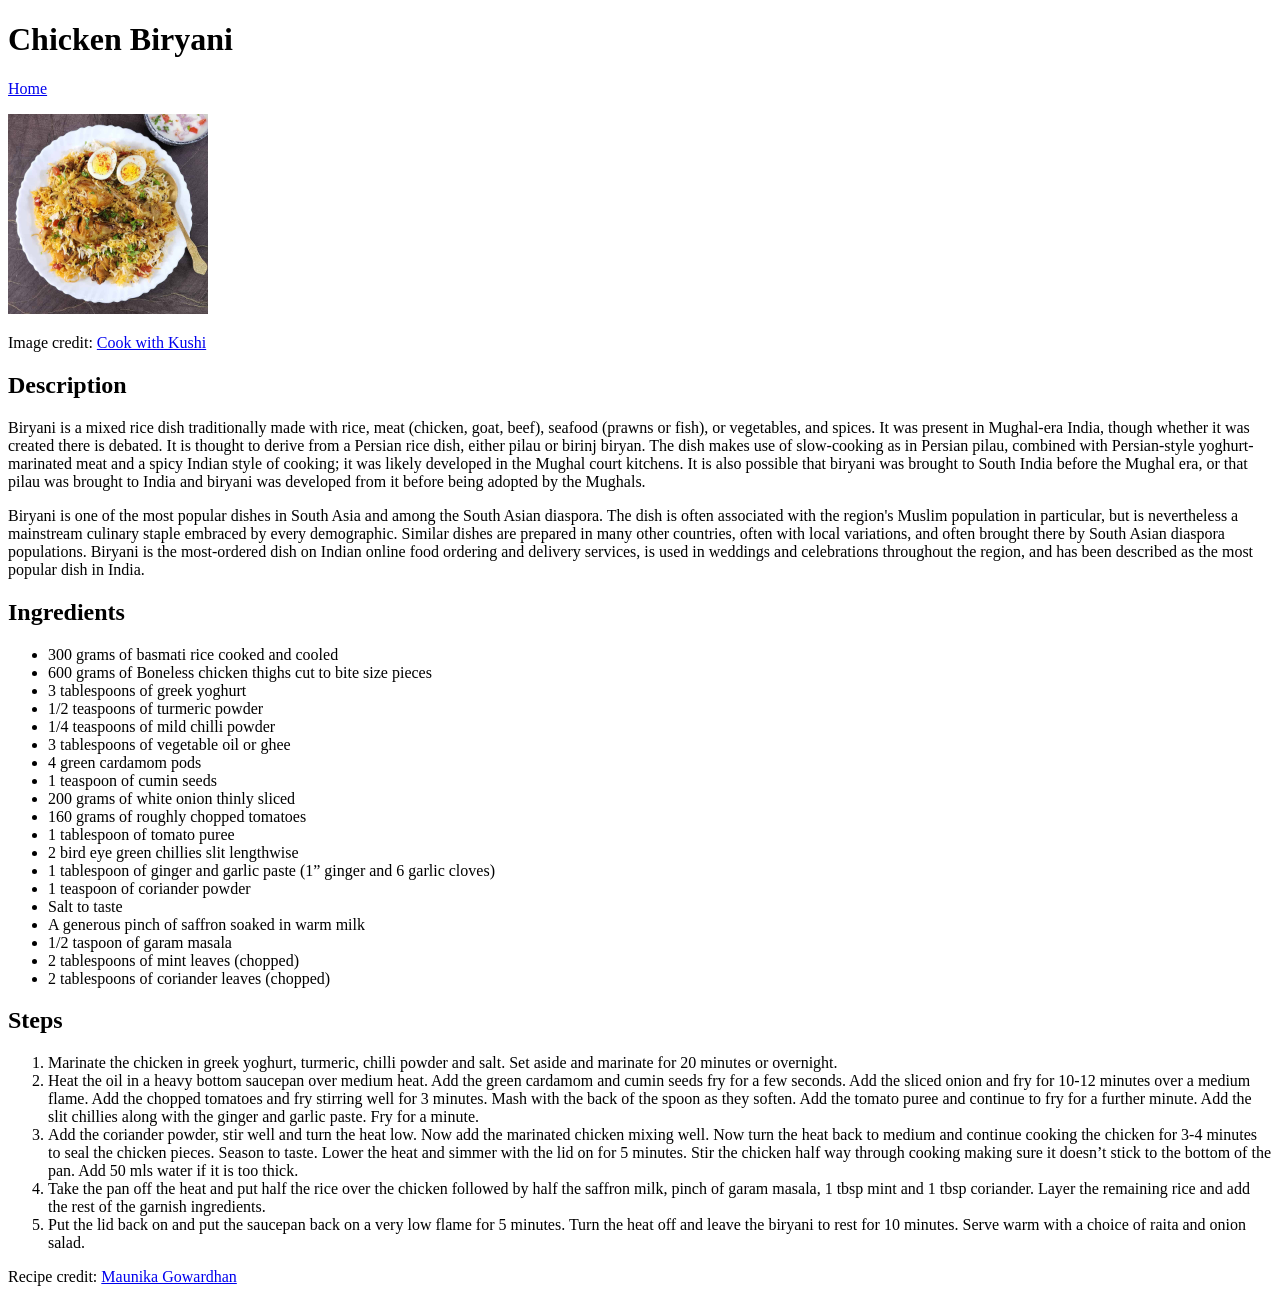
==== recipes/chicken-biryani.html @ 711c03db "Update contents of the website, recipe added for chicken biryani New folder created to store any med" ====
<!DOCTYPE html>
<html lang="en">
<head>
    <meta charset="UTF-8">
    <meta name="viewport" content="width=device-width, initial-scale=1.0">
    <title>Document</title>
</head>
<body>
    <h1>Chicken Biryani</h1>
    <a href="../index.html">Home</a>
    <p></p>
    <img src="../media/chicken-biryani.jpg" alt="a delicious image of chicken biryani" height="200">
    <p>Image credit: <a href="https://www.cookwithkushi.com/" target="_blank" rel="noreferrer">Cook with Kushi</a></p>

    <h2>Description</h2>
    <p>Biryani is a mixed rice dish traditionally made with rice, meat (chicken, goat, beef), seafood (prawns or fish), or vegetables, and spices. It was present in Mughal-era India, though whether it was created there is debated. It is thought to derive from a Persian rice dish, either pilau or birinj biryan. The dish makes use of slow-cooking as in Persian pilau, combined with Persian-style yoghurt-marinated meat and a spicy Indian style of cooking; it was likely developed in the Mughal court kitchens. It is also possible that biryani was brought to South India before the Mughal era, or that pilau was brought to India and biryani was developed from it before being adopted by the Mughals.</p>
    <p>Biryani is one of the most popular dishes in South Asia and among the South Asian diaspora. The dish is often associated with the region's Muslim population in particular, but is nevertheless a mainstream culinary staple embraced by every demographic. Similar dishes are prepared in many other countries, often with local variations, and often brought there by South Asian diaspora populations. Biryani is the most-ordered dish on Indian online food ordering and delivery services, is used in weddings and celebrations throughout the region, and has been described as the most popular dish in India.</p>

    <h2>Ingredients</h2>
    <ul>
        <li>300 grams of basmati rice cooked and cooled</li>
        <li>600 grams of Boneless chicken thighs cut to bite size pieces</li>
        <li>3 tablespoons of greek yoghurt</li>
        <li>1/2 teaspoons of turmeric powder</li>
        <li>1/4 teaspoons of mild chilli powder</li>
        <li>3 tablespoons of vegetable oil or ghee</li>
        <li>4 green cardamom pods</li>
        <li>1 teaspoon of cumin seeds</li>
        <li>200 grams of white onion thinly sliced</li>
        <li>160 grams of roughly chopped tomatoes</li>
        <li>1 tablespoon of tomato puree</li>
        <li>2 bird eye green chillies slit lengthwise</li>
        <li>1 tablespoon of ginger and garlic paste (1” ginger and 6 garlic cloves)</li>
        <li>1 teaspoon of coriander powder</li>
        <li>Salt to taste</li>
        <li>A generous pinch of saffron soaked in warm milk</li>
        <li>1/2 taspoon of garam masala</li>
        <li>2 tablespoons of mint leaves (chopped)</li>
        <li>2 tablespoons of coriander leaves (chopped)</li>
    </ul>

    <h2>Steps</h2>
    <ol>
        <li>Marinate the chicken in greek yoghurt, turmeric, chilli powder and salt. Set aside and marinate for 20 minutes or overnight.</li>
        <li>Heat the oil in a heavy bottom saucepan over medium heat.  Add the green cardamom and cumin seeds fry for a few seconds. Add the sliced onion and fry for 10-12 minutes over a medium flame. Add the chopped tomatoes and fry stirring well for 3 minutes. Mash with the back of the spoon as they soften. Add the tomato puree and continue to fry for a further minute. Add the slit chillies along with the ginger and garlic paste. Fry for a minute.</li>
        <li>Add the coriander powder, stir well and turn the heat low. Now add the marinated chicken mixing well. Now turn the heat back to medium and continue cooking the chicken for 3-4 minutes to seal the chicken pieces. Season to taste. Lower the heat and simmer with the lid on for 5 minutes. Stir the chicken half way through cooking making sure it doesn’t stick to the bottom of the pan. Add 50 mls water if it is too thick.</li>
        <li>Take the pan off the heat and put half the rice over the chicken followed by half the saffron milk, pinch of garam masala, 1 tbsp mint and 1 tbsp coriander. Layer the remaining rice and add the rest of the garnish ingredients.</li>
        <li>Put the lid back on and put the saucepan back on a very low flame for 5 minutes. Turn the heat off and leave the biryani to rest for 10 minutes. Serve warm with a choice of raita and onion salad.</li>
    </ol>

    <p></p>

    <p>Recipe credit: <a href="https://maunikagowardhan.co.uk/" target="_blank" rel="noreferrer">Maunika Gowardhan</a></p>
</body>
</html>
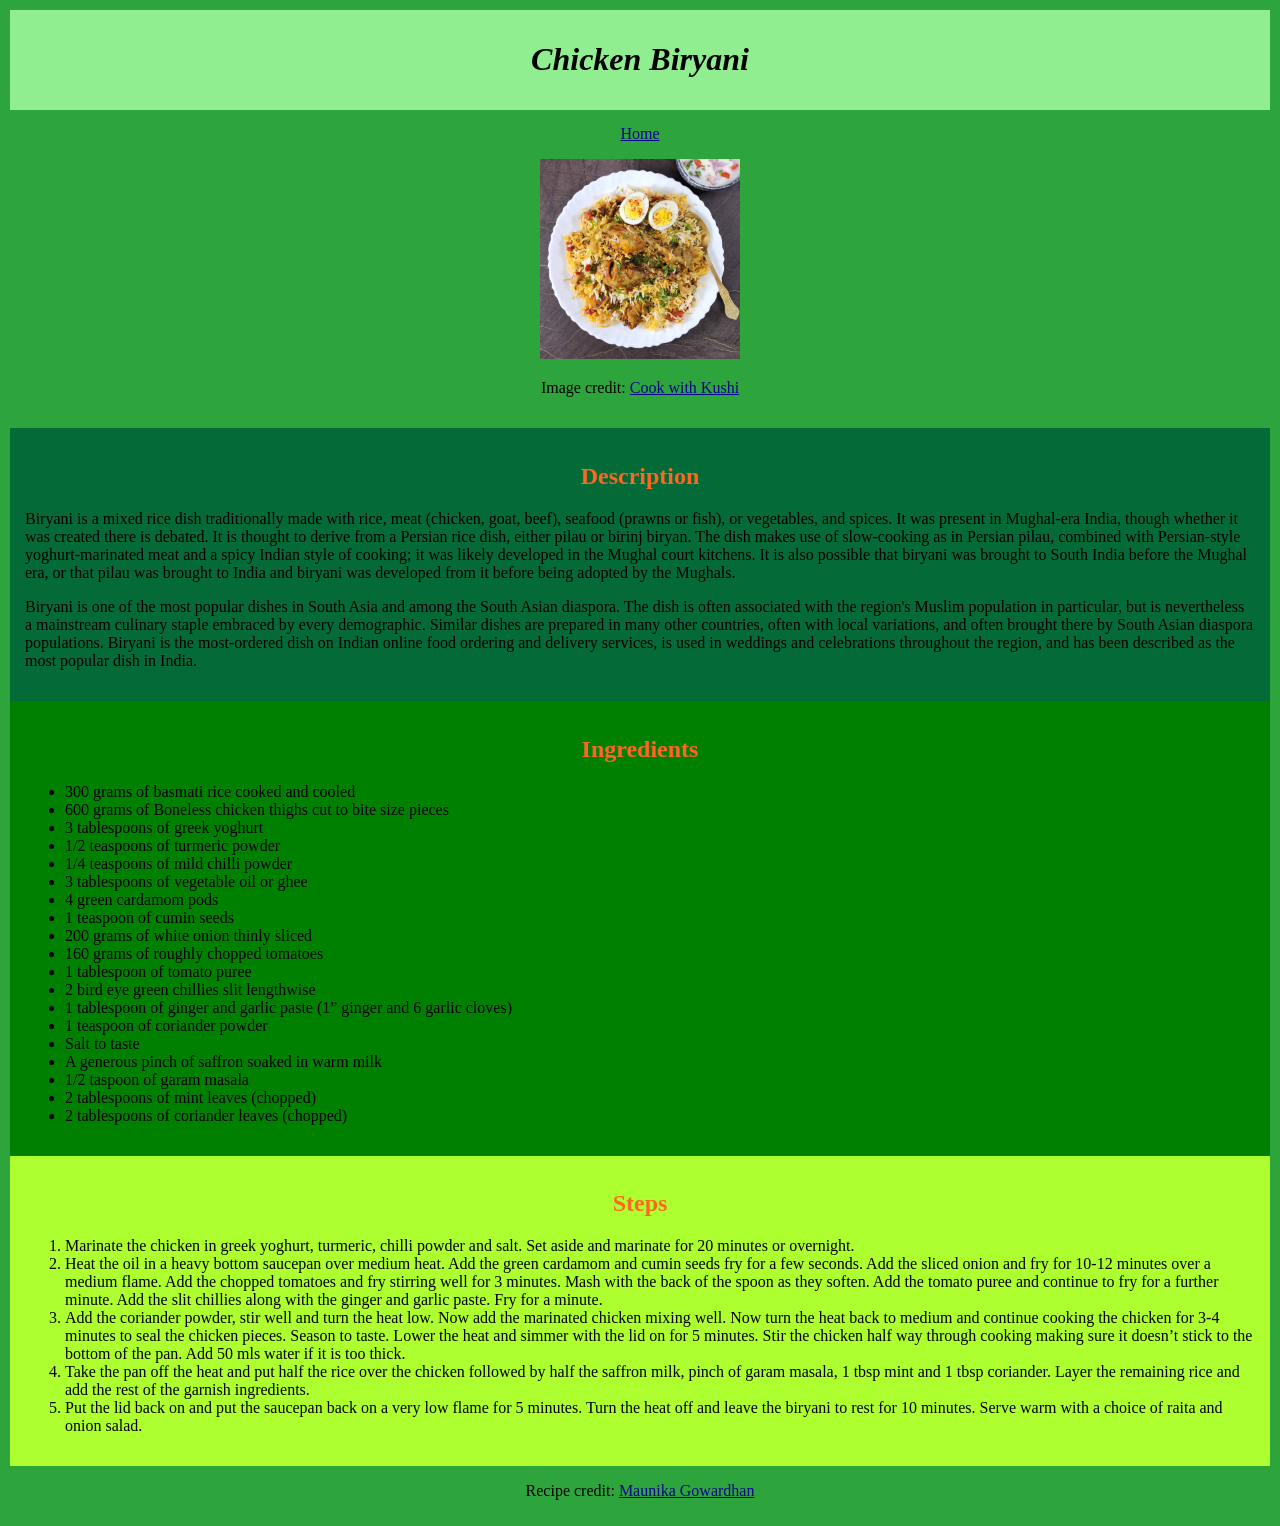
==== commit f04ae2f8: "Add styling for the chicken biryani recipe webpage made the website use a color scheme similar to th" ====
--- a/recipes/chicken-biryani.html
+++ b/recipes/chicken-biryani.html
@@ -3,53 +3,67 @@
 <head>
     <meta charset="UTF-8">
     <meta name="viewport" content="width=device-width, initial-scale=1.0">
-    <title>Document</title>
+    <title>Chicken Biryani</title>
+
+    <link rel="stylesheet" href="chicken-biryani.css">
 </head>
+
 <body>
-    <h1>Chicken Biryani</h1>
-    <a href="../index.html">Home</a>
-    <p></p>
-    <img src="../media/chicken-biryani.jpg" alt="a delicious image of chicken biryani" height="200">
-    <p>Image credit: <a href="https://www.cookwithkushi.com/" target="_blank" rel="noreferrer">Cook with Kushi</a></p>
+    <div id="header-container">
+        <h1>Chicken Biryani</h1>
+    </div>
 
-    <h2>Description</h2>
-    <p>Biryani is a mixed rice dish traditionally made with rice, meat (chicken, goat, beef), seafood (prawns or fish), or vegetables, and spices. It was present in Mughal-era India, though whether it was created there is debated. It is thought to derive from a Persian rice dish, either pilau or birinj biryan. The dish makes use of slow-cooking as in Persian pilau, combined with Persian-style yoghurt-marinated meat and a spicy Indian style of cooking; it was likely developed in the Mughal court kitchens. It is also possible that biryani was brought to South India before the Mughal era, or that pilau was brought to India and biryani was developed from it before being adopted by the Mughals.</p>
-    <p>Biryani is one of the most popular dishes in South Asia and among the South Asian diaspora. The dish is often associated with the region's Muslim population in particular, but is nevertheless a mainstream culinary staple embraced by every demographic. Similar dishes are prepared in many other countries, often with local variations, and often brought there by South Asian diaspora populations. Biryani is the most-ordered dish on Indian online food ordering and delivery services, is used in weddings and celebrations throughout the region, and has been described as the most popular dish in India.</p>
+    <div id="home-link-and-image-with-credit">
+        <a href="../index.html">Home</a>
+        <p></p>
+        <img src="../media/chicken-biryani.jpg" alt="a delicious image of chicken biryani" height="200">
+        <p>Image credit: <a href="https://www.cookwithkushi.com/" target="_blank" rel="noreferrer">Cook with Kushi</a></p>
+    </div>
 
-    <h2>Ingredients</h2>
-    <ul>
-        <li>300 grams of basmati rice cooked and cooled</li>
-        <li>600 grams of Boneless chicken thighs cut to bite size pieces</li>
-        <li>3 tablespoons of greek yoghurt</li>
-        <li>1/2 teaspoons of turmeric powder</li>
-        <li>1/4 teaspoons of mild chilli powder</li>
-        <li>3 tablespoons of vegetable oil or ghee</li>
-        <li>4 green cardamom pods</li>
-        <li>1 teaspoon of cumin seeds</li>
-        <li>200 grams of white onion thinly sliced</li>
-        <li>160 grams of roughly chopped tomatoes</li>
-        <li>1 tablespoon of tomato puree</li>
-        <li>2 bird eye green chillies slit lengthwise</li>
-        <li>1 tablespoon of ginger and garlic paste (1” ginger and 6 garlic cloves)</li>
-        <li>1 teaspoon of coriander powder</li>
-        <li>Salt to taste</li>
-        <li>A generous pinch of saffron soaked in warm milk</li>
-        <li>1/2 taspoon of garam masala</li>
-        <li>2 tablespoons of mint leaves (chopped)</li>
-        <li>2 tablespoons of coriander leaves (chopped)</li>
-    </ul>
+    <div class="content" id="description-content">
+        <h2>Description</h2>
+        <p>Biryani is a mixed rice dish traditionally made with rice, meat (chicken, goat, beef), seafood (prawns or fish), or vegetables, and spices. It was present in Mughal-era India, though whether it was created there is debated. It is thought to derive from a Persian rice dish, either pilau or birinj biryan. The dish makes use of slow-cooking as in Persian pilau, combined with Persian-style yoghurt-marinated meat and a spicy Indian style of cooking; it was likely developed in the Mughal court kitchens. It is also possible that biryani was brought to South India before the Mughal era, or that pilau was brought to India and biryani was developed from it before being adopted by the Mughals.</p>
+        <p>Biryani is one of the most popular dishes in South Asia and among the South Asian diaspora. The dish is often associated with the region's Muslim population in particular, but is nevertheless a mainstream culinary staple embraced by every demographic. Similar dishes are prepared in many other countries, often with local variations, and often brought there by South Asian diaspora populations. Biryani is the most-ordered dish on Indian online food ordering and delivery services, is used in weddings and celebrations throughout the region, and has been described as the most popular dish in India.</p>
+    </div>
 
-    <h2>Steps</h2>
-    <ol>
-        <li>Marinate the chicken in greek yoghurt, turmeric, chilli powder and salt. Set aside and marinate for 20 minutes or overnight.</li>
-        <li>Heat the oil in a heavy bottom saucepan over medium heat.  Add the green cardamom and cumin seeds fry for a few seconds. Add the sliced onion and fry for 10-12 minutes over a medium flame. Add the chopped tomatoes and fry stirring well for 3 minutes. Mash with the back of the spoon as they soften. Add the tomato puree and continue to fry for a further minute. Add the slit chillies along with the ginger and garlic paste. Fry for a minute.</li>
-        <li>Add the coriander powder, stir well and turn the heat low. Now add the marinated chicken mixing well. Now turn the heat back to medium and continue cooking the chicken for 3-4 minutes to seal the chicken pieces. Season to taste. Lower the heat and simmer with the lid on for 5 minutes. Stir the chicken half way through cooking making sure it doesn’t stick to the bottom of the pan. Add 50 mls water if it is too thick.</li>
-        <li>Take the pan off the heat and put half the rice over the chicken followed by half the saffron milk, pinch of garam masala, 1 tbsp mint and 1 tbsp coriander. Layer the remaining rice and add the rest of the garnish ingredients.</li>
-        <li>Put the lid back on and put the saucepan back on a very low flame for 5 minutes. Turn the heat off and leave the biryani to rest for 10 minutes. Serve warm with a choice of raita and onion salad.</li>
-    </ol>
+    <div class="content" id="ingredients-content">
+        <h2>Ingredients</h2>
+        <ul>
+            <li>300 grams of basmati rice cooked and cooled</li>
+            <li>600 grams of Boneless chicken thighs cut to bite size pieces</li>
+            <li>3 tablespoons of greek yoghurt</li>
+            <li>1/2 teaspoons of turmeric powder</li>
+            <li>1/4 teaspoons of mild chilli powder</li>
+            <li>3 tablespoons of vegetable oil or ghee</li>
+            <li>4 green cardamom pods</li>
+            <li>1 teaspoon of cumin seeds</li>
+            <li>200 grams of white onion thinly sliced</li>
+            <li>160 grams of roughly chopped tomatoes</li>
+            <li>1 tablespoon of tomato puree</li>
+            <li>2 bird eye green chillies slit lengthwise</li>
+            <li>1 tablespoon of ginger and garlic paste (1” ginger and 6 garlic cloves)</li>
+            <li>1 teaspoon of coriander powder</li>
+            <li>Salt to taste</li>
+            <li>A generous pinch of saffron soaked in warm milk</li>
+            <li>1/2 taspoon of garam masala</li>
+            <li>2 tablespoons of mint leaves (chopped)</li>
+            <li>2 tablespoons of coriander leaves (chopped)</li>
+        </ul>
+    </div>
+
+    <div class="content" id="steps-content">
+        <h2>Steps</h2>
+        <ol>
+            <li>Marinate the chicken in greek yoghurt, turmeric, chilli powder and salt. Set aside and marinate for 20 minutes or overnight.</li>
+            <li>Heat the oil in a heavy bottom saucepan over medium heat.  Add the green cardamom and cumin seeds fry for a few seconds. Add the sliced onion and fry for 10-12 minutes over a medium flame. Add the chopped tomatoes and fry stirring well for 3 minutes. Mash with the back of the spoon as they soften. Add the tomato puree and continue to fry for a further minute. Add the slit chillies along with the ginger and garlic paste. Fry for a minute.</li>
+            <li>Add the coriander powder, stir well and turn the heat low. Now add the marinated chicken mixing well. Now turn the heat back to medium and continue cooking the chicken for 3-4 minutes to seal the chicken pieces. Season to taste. Lower the heat and simmer with the lid on for 5 minutes. Stir the chicken half way through cooking making sure it doesn’t stick to the bottom of the pan. Add 50 mls water if it is too thick.</li>
+            <li>Take the pan off the heat and put half the rice over the chicken followed by half the saffron milk, pinch of garam masala, 1 tbsp mint and 1 tbsp coriander. Layer the remaining rice and add the rest of the garnish ingredients.</li>
+            <li>Put the lid back on and put the saucepan back on a very low flame for 5 minutes. Turn the heat off and leave the biryani to rest for 10 minutes. Serve warm with a choice of raita and onion salad.</li>
+        </ol>
+    </div>
 
     <p></p>
 
-    <p>Recipe credit: <a href="https://maunikagowardhan.co.uk/" target="_blank" rel="noreferrer">Maunika Gowardhan</a></p>
+    <p style="text-align: center">Recipe credit: <a href="https://maunikagowardhan.co.uk/" target="_blank" rel="noreferrer">Maunika Gowardhan</a></p>
 </body>
 </html>
--- a/recipes/chicken-biryani.css
+++ b/recipes/chicken-biryani.css
@@ -0,0 +1,58 @@
+body
+{
+    margin: 0px;
+    background-color: rgb(46, 165, 60);
+    padding: 10px;
+}
+
+h1
+{
+    text-align: center;
+    font-family: Cambria, Cochin, Georgia, Times, 'Times New Roman', serif;
+    font-style: italic;
+}
+
+h2
+{
+    text-align: center;
+}
+
+#header-container
+{
+    background-color: lightgreen;
+    padding: 10px;
+}
+
+#home-link-and-image-with-credit
+{
+    padding: 15px;
+    text-align: center;
+}
+
+#description-content
+{
+    padding: 15px;
+    background-color: #046A38;
+}
+
+#ingredients-content
+{
+    padding: 15px;
+    background-color: green;
+}
+
+#steps-content
+{
+    padding: 15px;
+    background-color: greenyellow;
+}
+
+.content h2
+{
+    color: #FF671F;
+}
+
+a
+{
+    color: #06038D;
+}
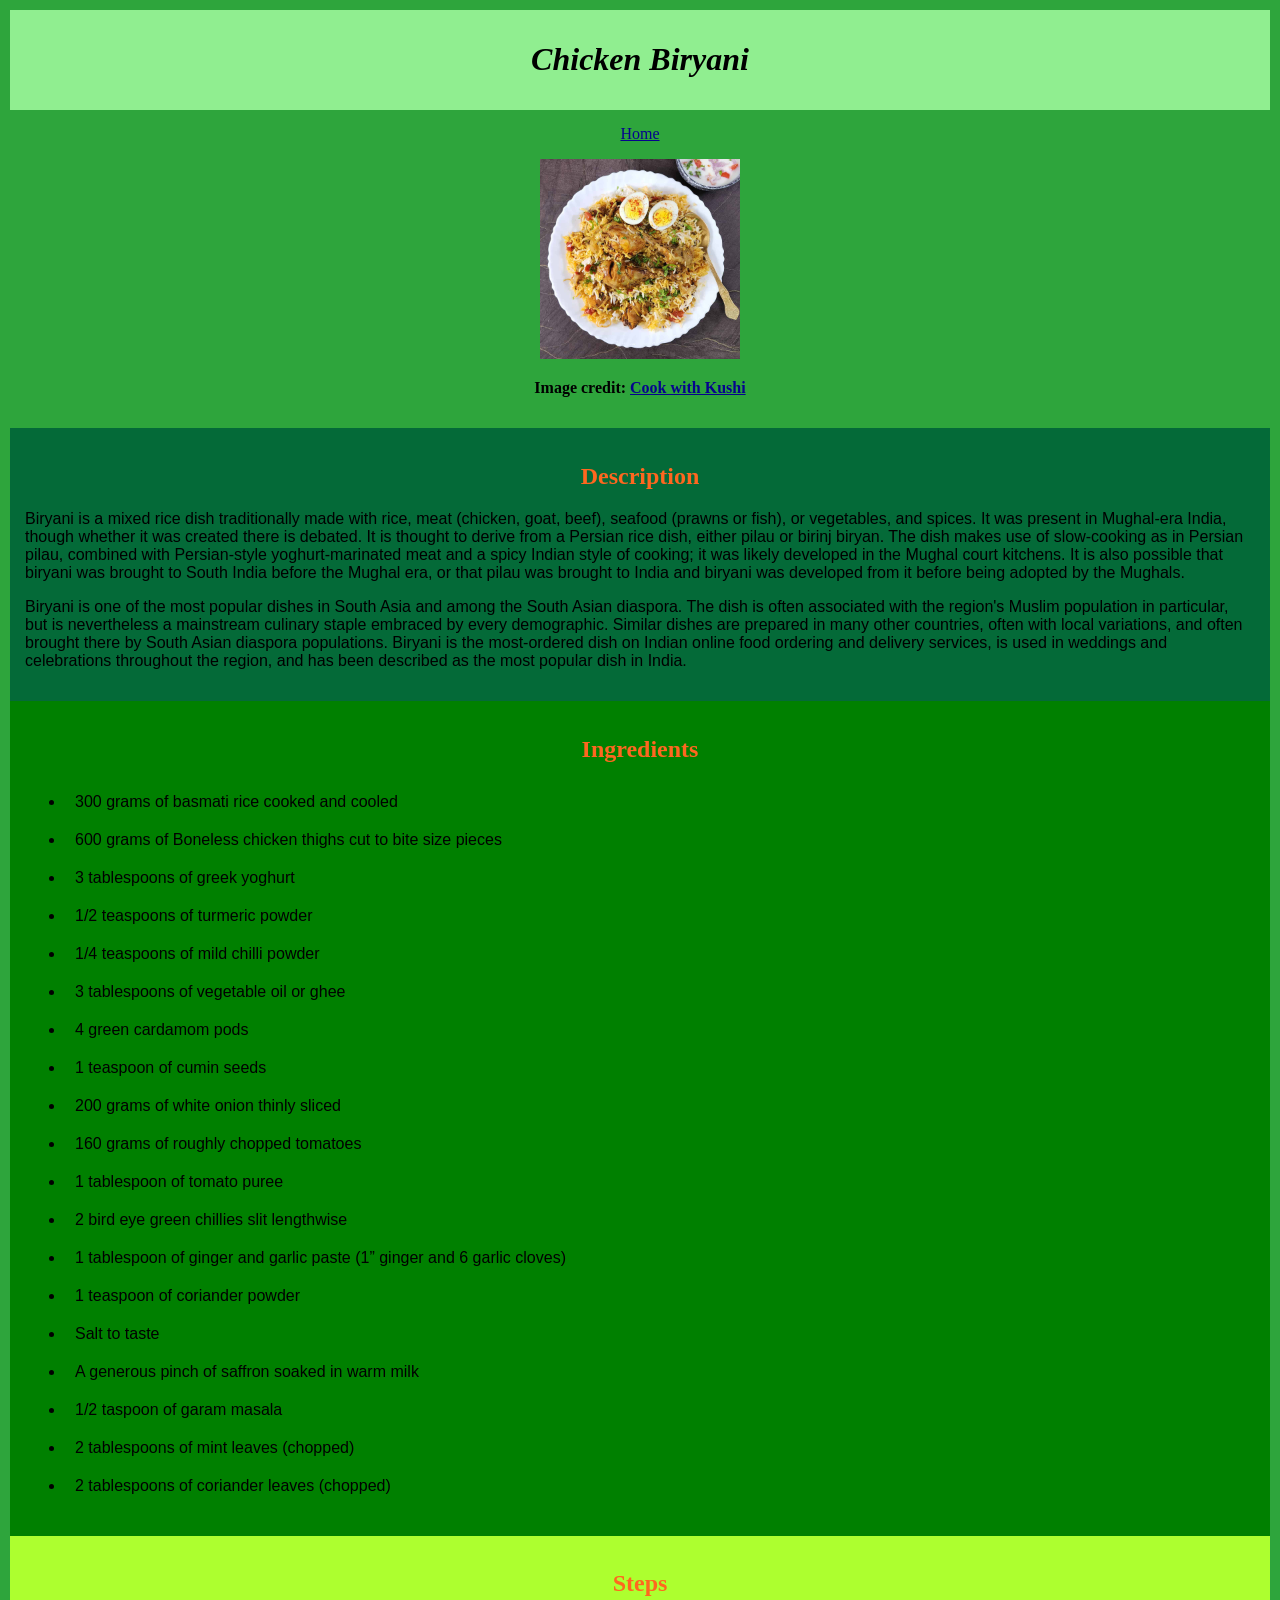
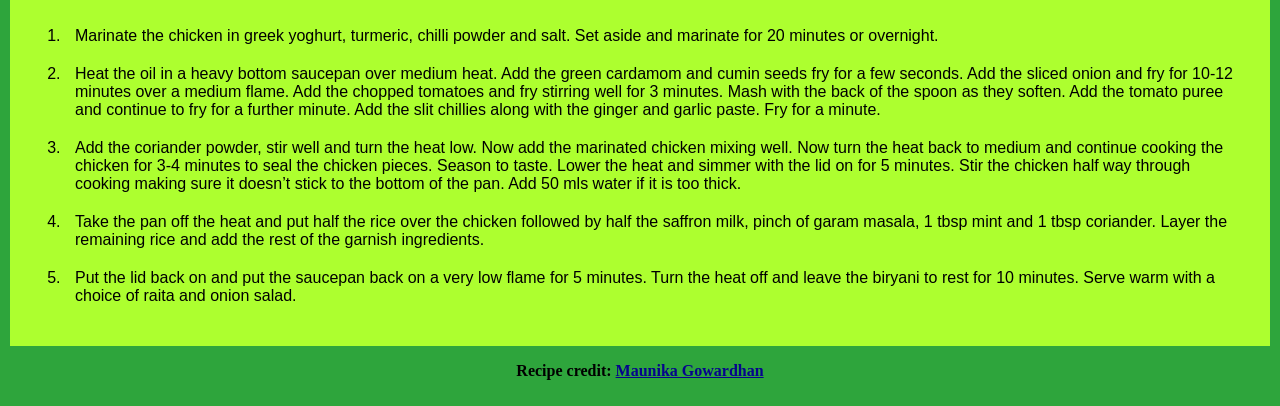
==== commit 005480d9: "Change font styles for the whole website" ====
--- a/recipes/chicken-biryani.html
+++ b/recipes/chicken-biryani.html
@@ -17,7 +17,7 @@
         <a href="../index.html">Home</a>
         <p></p>
         <img src="../media/chicken-biryani.jpg" alt="a delicious image of chicken biryani" height="200">
-        <p>Image credit: <a href="https://www.cookwithkushi.com/" target="_blank" rel="noreferrer">Cook with Kushi</a></p>
+        <p style="font-family: Times; font-weight: bold">Image credit: <a href="https://www.cookwithkushi.com/" target="_blank" rel="noreferrer">Cook with Kushi</a></p>
     </div>
 
     <div class="content" id="description-content">
@@ -64,6 +64,6 @@
 
     <p></p>
 
-    <p style="text-align: center">Recipe credit: <a href="https://maunikagowardhan.co.uk/" target="_blank" rel="noreferrer">Maunika Gowardhan</a></p>
+    <p style="text-align: center; font-family: Times; font-weight: bold">Recipe credit: <a href="https://maunikagowardhan.co.uk/" target="_blank" rel="noreferrer">Maunika Gowardhan</a></p>
 </body>
 </html>
--- a/recipes/chicken-biryani.css
+++ b/recipes/chicken-biryani.css
@@ -55,4 +55,15 @@
 a
 {
     color: #06038D;
+}
+
+p
+{
+    font-family: 'Gill Sans', 'Gill Sans MT', Calibri, 'Trebuchet MS', sans-serif;
+}
+
+li
+{
+    font-family: 'Gill Sans', 'Gill Sans MT', Calibri, 'Trebuchet MS', sans-serif;
+    padding: 10px;
 }
